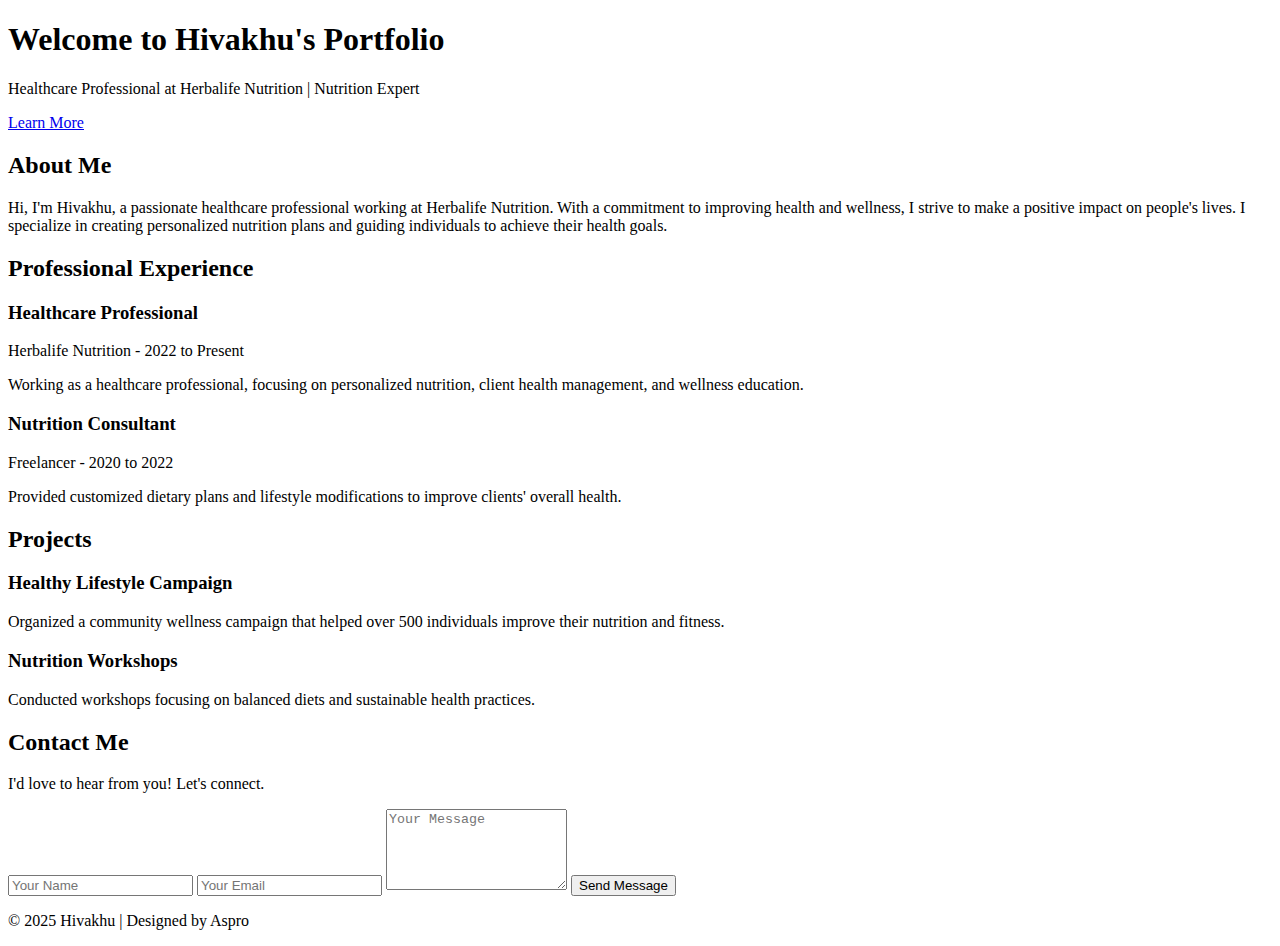
==== index.html @ 21b88747 "Update index.html" ====
<!DOCTYPE html>
<html lang="en">
<head>
    <meta charset="UTF-8">
    <meta name="viewport" content="width=device-width, initial-scale=1.0">
    <title>Hivakhu - Professional Portfolio</title>
    <link rel="stylesheet" href="style.css">
    <link href="https://fonts.googleapis.com/css2?family=Poppins:wght@300;400;600;700&display=swap" rel="stylesheet">
</head>
<body>
    <!-- Header Section -->
    <header class="hero">
        <div class="container">
            <div class="hero-content">
                <h1>Welcome to <span>Hivakhu's Portfolio</span></h1>
                <p>Healthcare Professional at Herbalife Nutrition | Nutrition Expert</p>
                <a href="Learn.html" class="btn-primary">Learn More</a>
            </div>
        </div>
    </header>

    <!-- About Section -->
    <section id="about" class="about">
        <div class="container">
            <h2>About Me</h2>
            <p>
                Hi, I'm Hivakhu, a passionate healthcare professional working at Herbalife Nutrition.
                With a commitment to improving health and wellness, I strive to make a positive
                impact on people's lives. I specialize in creating personalized nutrition plans
                and guiding individuals to achieve their health goals.
            </p>
        </div>
    </section>

    <!-- Experience Section -->
    <section id="experience" class="experience">
        <div class="container">
            <h2>Professional Experience</h2>
            <div class="timeline">
                <div class="timeline-item">
                    <h3>Healthcare Professional</h3>
                    <span>Herbalife Nutrition - 2022 to Present</span>
                    <p>
                        Working as a healthcare professional, focusing on personalized nutrition,
                        client health management, and wellness education.
                    </p>
                </div>
                <div class="timeline-item">
                    <h3>Nutrition Consultant</h3>
                    <span>Freelancer - 2020 to 2022</span>
                    <p>
                        Provided customized dietary plans and lifestyle modifications to improve
                        clients' overall health.
                    </p>
                </div>
            </div>
        </div>
    </section>

    <!-- Projects Section -->
    <section id="projects" class="projects">
        <div class="container">
            <h2>Projects</h2>
            <div class="project-grid">
                <div class="project-card">
                    <h3>Healthy Lifestyle Campaign</h3>
                    <p>
                        Organized a community wellness campaign that helped over 500 individuals
                        improve their nutrition and fitness.
                    </p>
                </div>
                <div class="project-card">
                    <h3>Nutrition Workshops</h3>
                    <p>
                        Conducted workshops focusing on balanced diets and sustainable health
                        practices.
                    </p>
                </div>
            </div>
        </div>
    </section>

    <!-- Contact Section -->
    <section id="contact" class="contact">
        <div class="container">
            <h2>Contact Me</h2>
            <p>I'd love to hear from you! Let's connect.</p>
            <form>
                <input type="text" placeholder="Your Name" required>
                <input type="email" placeholder="Your Email" required>
                <textarea placeholder="Your Message" rows="5" required></textarea>
                <button type="submit" class="btn-primary">Send Message</button>
            </form>
        </div>
    </section>

    <footer class="footer">
        <div class="container">
            <p>&copy; 2025 Hivakhu | Designed by Aspro</p>
        </div>
    </footer>
</body>
</html>
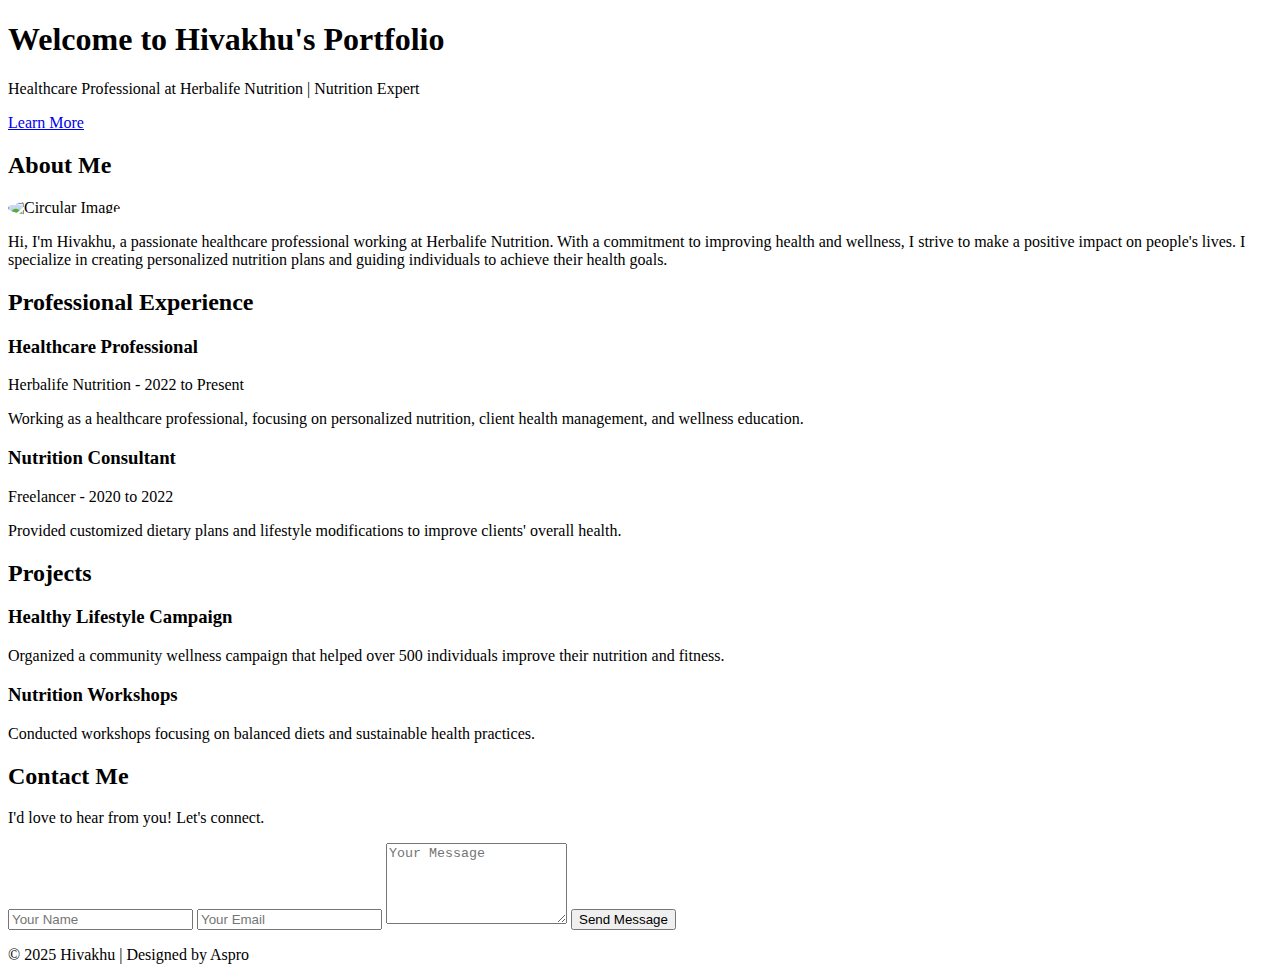
==== commit 5c07fc7d: "Update index.html" ====
--- a/index.html
+++ b/index.html
@@ -23,6 +23,7 @@
     <section id="about" class="about">
         <div class="container">
             <h2>About Me</h2>
+            <img src="images/hivakhu.jpg" alt="Circular Image" style="width:150px; height:150px; border-radius: 50%;">
             <p>
                 Hi, I'm Hivakhu, a passionate healthcare professional working at Herbalife Nutrition.
                 With a commitment to improving health and wellness, I strive to make a positive
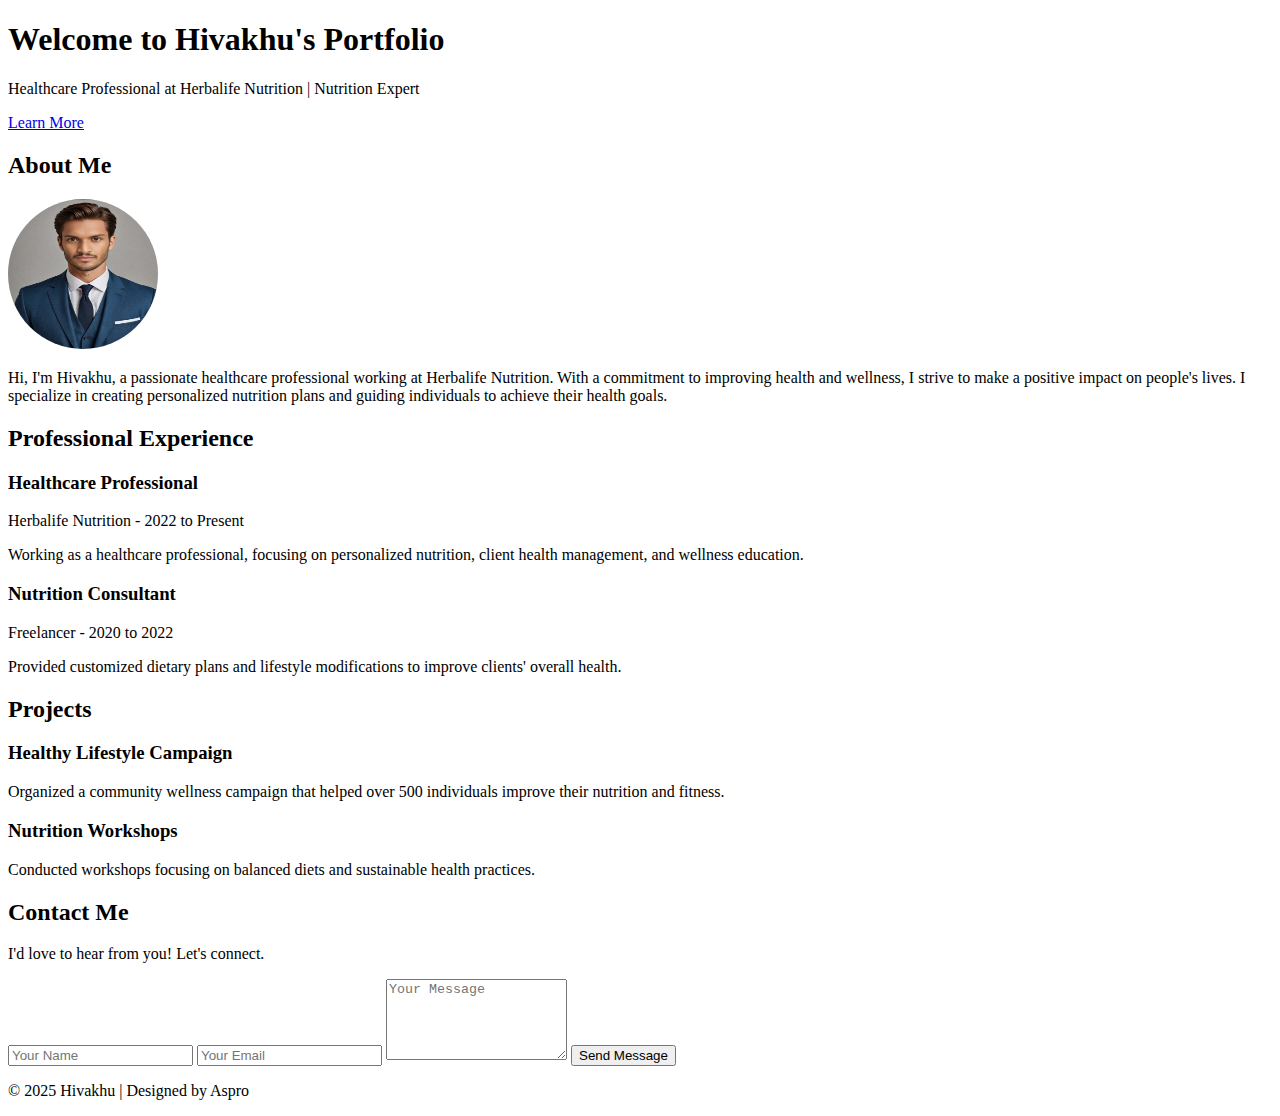
==== commit fcbcc7bc: "Update index.html" ====
--- a/index.html
+++ b/index.html
@@ -23,7 +23,7 @@
     <section id="about" class="about">
         <div class="container">
             <h2>About Me</h2>
-            <img src="images/hivakhu.jpg" alt="Circular Image" style="width:150px; height:150px; border-radius: 50%;">
+            <img src="Screenshot_20250117_213726_WhatsApp.jpg" alt="Circular Image" style="width:150px; height:150px; border-radius: 50%;">
             <p>
                 Hi, I'm Hivakhu, a passionate healthcare professional working at Herbalife Nutrition.
                 With a commitment to improving health and wellness, I strive to make a positive
